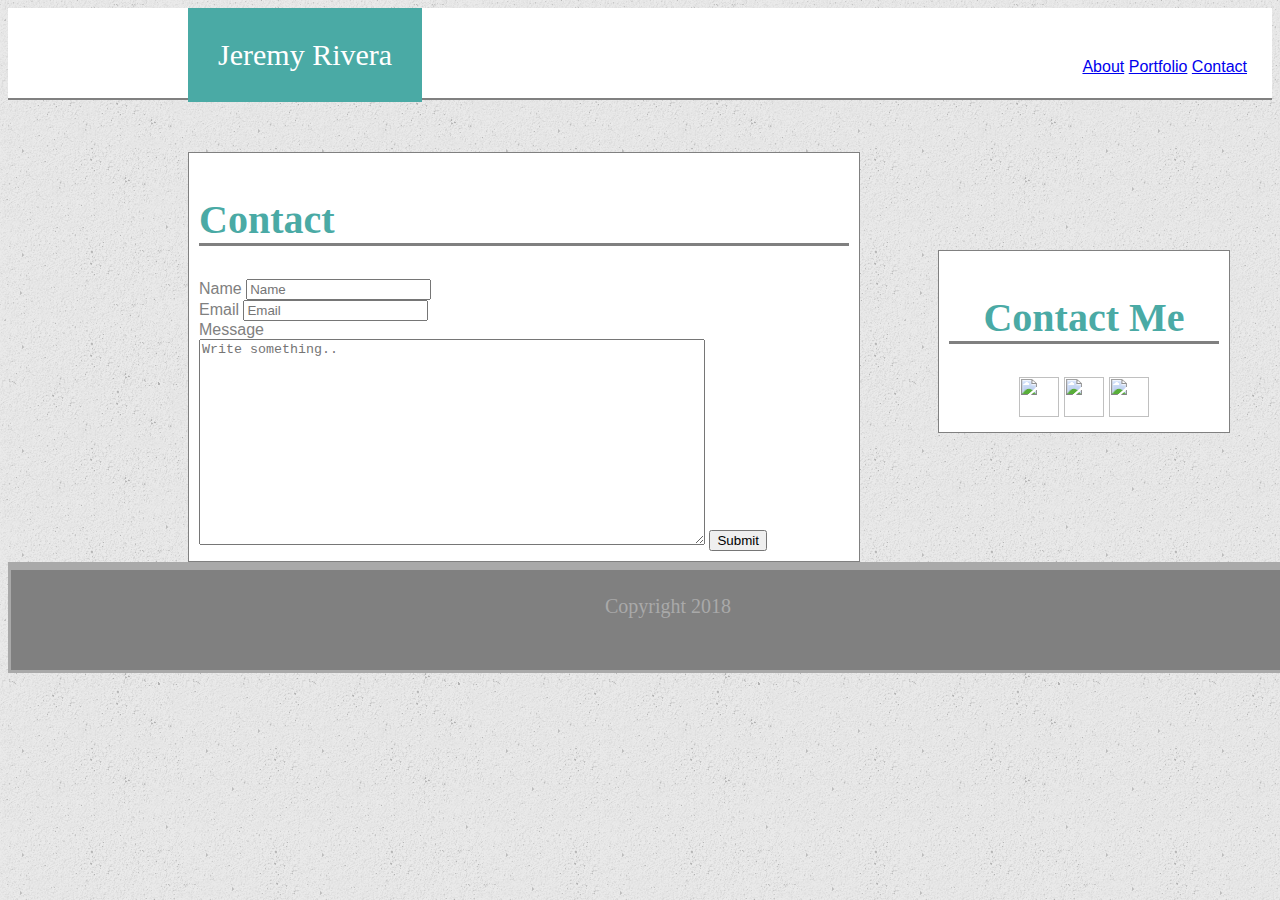
==== contact.html @ 839db65f "Initial File Commit" ====
<!DOCTYPE html>
<html>
<head>

    <title>Jeremy Rivera</title>
    <link rel="css reset" type="text/css" media="screen" href="assets/css/reset.css"/>
    <link rel="stylesheet" type="text/css" media="screen" href="assets/css/style.css"/>
</head>
<body>
<header>
    <div class="name">Jeremy Rivera</div>
    <div class="pagelinks">
        <a href="index.html">
        About</a>
        <a href="portfolio.html">
        Portfolio</a>
        <a href="contact.html">
        Contact</a>
    </div>
</header>

<div class="main">
        <div class="paragraph1">
             <h2>Contact</h2>
                <form action="action_page.php">
              
                  <label for="fname">Name</label>
                  <input type="text" id="name" name="Name" placeholder="Name">
                <br>
                  <label for="lname">Email</label>
                  <input type="text" id="Email" name="Email" placeholder="Email">
                <br>
                  <label for="subject">Message</label>
                <br>
                  <textarea id="Message" name="Message" placeholder="Write something.." style="height:200px; width:500px;"></textarea>
              
                  <input type="submit" value="Submit">
              
                </form>
              </div>
</div>
<div class="links">
        <h2>Contact Me</h2>
            <a href="https://github.com/JeremyRiv17">
            <img id="git"src="assets/images/git.png"></img></a>
            <a href="https://www.linkedin.com/in/jeremy-rivera-830418156/">
            <img id="linkedin"src="assets/images/linkedin.png"></img></a>
            <a href="google.com">
            <img id="fullstack"src="assets/images/fullstack.png"></img></a>
    
    </div>
</div>
<footer>Copyright 2018</footer>
</body>
</html>
---- assets/css/style.css ----
body{background-image:url(../images/noisy.png);
    size: 100%
}
header{background:white;
    height:90px;
    width:100%;
    border-bottom: solid;
    border-width: 2px;
    border-color:grey;
}
.name{background-color:#4aaaa5;
    padding:30px;
    color:#ffffff;
    font-family: Georgia, 'Times New Roman', Times, serif;
    font-size:30px;
    margin-left:180px;
    float: left;}

.pagelinks{color:grey;
    position: relative;
    font-family: Arial, Helvetica, sans-serif;
    font-size: 20;
    float: right;
    Margin-right:25px;
    margin-top:50px;
}
h2{font-family: Georgia, 'Times New Roman', Times, serif;
    font-size:40px;
    color:#4aaaa5;
    border-bottom: solid;
    border-bottom-width: 3px;
    border-bottom-color: grey;
}
#face{clear: both;
    float:left;
    height:150px;
    width:200px;
    margin-right:10px;
    margin-bottom:5px;

}
.paragraph1{clear: both;
    font-family: Arial, Helvetica, sans-serif;
    float: left;
    margin-left:180px;
    margin-top:50px;
    background: #ffffff;
    color:grey;
    border:solid;
    border-width:1px;
    border-color:grey;
    padding: 10px;
    width:650px;
    overflow:auto;
    position:relative;
}
.links{clear:both;
    position: fixed;
    right: 50px;  
    top:250px;  
    font-size:20px;
    color:#4aaaa5;
    background:white;
    width:270px;
    text-align: center;
    border:solid;
    border-width:1px;
    border-color:grey;
    padding: 10px;
}
#git {height:40px; width:40px;}
#linkedin{height:40px; width:40px;}
#fullstack{height:40px; width:40px;}
#abstract1{padding:20px;
position: relative}
#abstract2{padding:20px;}
#abstract3{padding:20px;}
#abstract4{padding:20px;}
#abstract5{padding:20px;}


footer{clear:both;
    position: relative;
    height:50px;
    text-align:center;
    font-size:20px;
    padding:25px;
    bottom:0px;
    width:100%;
    background: grey;
    color:darkgrey;
    border-color: #4aaaa5;
    border: solid;
    border-top-width: 8px;
}
h2 h1{font-family: Georgia, 'Times New Roman', Times, serif;
}
.box1{font-family: Georgia, 'Times New Roman', Times, serif;
    font-size: 30px;
    width:200px;
    height:60px;
    position:absolute;
    top:290px;
    left:30px;
    Background-color:#4aaaa5;
    color:white;
    text-align: center;
}
.box2{font-family: Georgia, 'Times New Roman', Times, serif;
    font-size: 30px;
    width:200px;
    height:60px;
    position:absolute;
    top:290px;
    right:195px;
    Background-color:#4aaaa5;
    color:white;
    text-align: center;
}
.box3{font-family: Georgia, 'Times New Roman', Times, serif;
    font-size: 30px;
    width:200px;
    height:60px;
    position:absolute;
    top:530px;
    left:30px;
    Background-color:#4aaaa5;
    color:white;
    text-align: center;
}.box4{font-family: Georgia, 'Times New Roman', Times, serif;
    font-size: 25px;
    width:200px;
    height:60px;
    position:absolute;
    top:530px;
    right:195px;
    Background-color:#4aaaa5;
    color:white;
    text-align: center;
}.box5{font-family: Georgia, 'Times New Roman', Times, serif;
    font-size: 25px;
    width:200px;
    height:60px;
    position:absolute;
    top:790px;
    left:30px;
    Background-color:#4aaaa5;
    color:white;
    text-align: center;
}
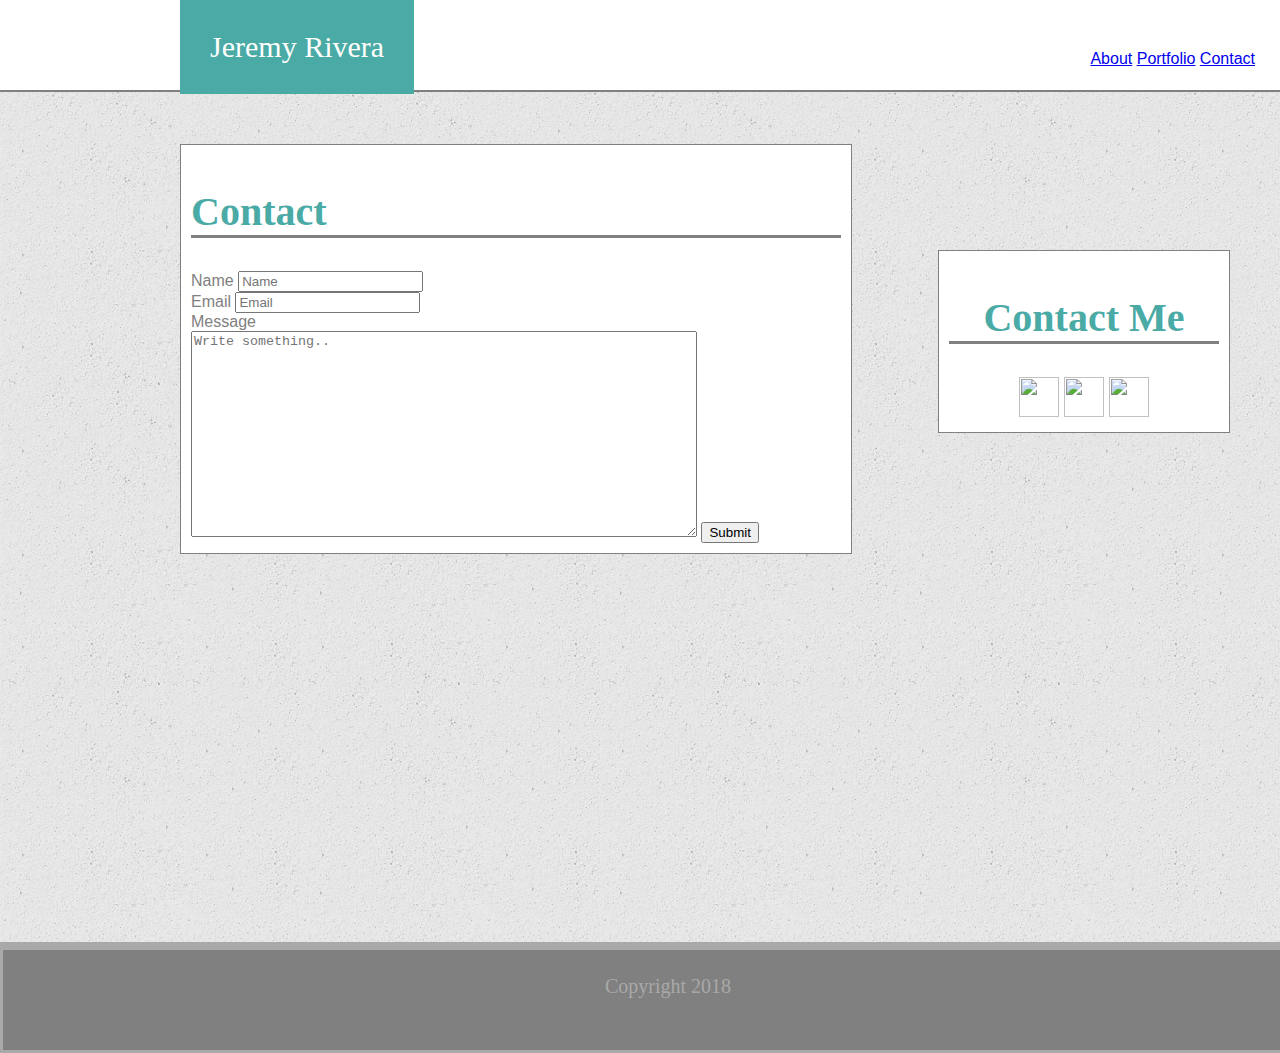
==== commit 911bf233: "Secondary Commit" ====
--- a/contact.html
+++ b/contact.html
@@ -18,37 +18,39 @@
         Contact</a>
     </div>
 </header>
-
-<div class="main">
-        <div class="paragraph1">
-             <h2>Contact</h2>
-                <form action="action_page.php">
-              
-                  <label for="fname">Name</label>
-                  <input type="text" id="name" name="Name" placeholder="Name">
-                <br>
-                  <label for="lname">Email</label>
-                  <input type="text" id="Email" name="Email" placeholder="Email">
-                <br>
-                  <label for="subject">Message</label>
-                <br>
-                  <textarea id="Message" name="Message" placeholder="Write something.." style="height:200px; width:500px;"></textarea>
-              
-                  <input type="submit" value="Submit">
-              
-                </form>
-              </div>
-</div>
-<div class="links">
-        <h2>Contact Me</h2>
-            <a href="https://github.com/JeremyRiv17">
-            <img id="git"src="assets/images/git.png"></img></a>
-            <a href="https://www.linkedin.com/in/jeremy-rivera-830418156/">
-            <img id="linkedin"src="assets/images/linkedin.png"></img></a>
-            <a href="google.com">
-            <img id="fullstack"src="assets/images/fullstack.png"></img></a>
-    
-    </div>
+<div class="wrapper">
+  <div class="main">
+          <div class="paragraph1">
+              <h2>Contact</h2>
+                  <form action="action_page.php">
+                
+                    <label for="fname">Name</label>
+                    <input type="text" id="name" name="Name" placeholder="Name">
+                  <br>
+                    <label for="lname">Email</label>
+                    <input type="text" id="Email" name="Email" placeholder="Email">
+                  <br>
+                    <label for="subject">Message</label>
+                  <br>
+                    <textarea id="Message" name="Message" placeholder="Write something.." style="height:200px; width:500px;"></textarea>
+                
+                    <input type="submit" value="Submit">
+                
+                  </form>
+                </div>
+  </div>
+  <div class="links">
+          <h2>Contact Me</h2>
+              <a href="https://github.com/JeremyRiv17">
+              <img id="git"src="assets/images/git.png"></img></a>
+              <a href="https://www.linkedin.com/in/jeremy-rivera-830418156/">
+              <img id="linkedin"src="assets/images/linkedin.png"></img></a>
+              <a href="google.com">
+              <img id="fullstack"src="assets/images/fullstack.png"></img></a>
+      
+      </div>
+    <div class="push"></div>
+  </div>
 </div>
 <footer>Copyright 2018</footer>
 </body>
--- a/assets/css/style.css
+++ b/assets/css/style.css
@@ -92,6 +92,7 @@
     border-color: #4aaaa5;
     border: solid;
     border-top-width: 8px;
+    margin-top: -50px;
 }
 h2 h1{font-family: Georgia, 'Times New Roman', Times, serif;
 }
@@ -147,4 +148,46 @@
     Background-color:#4aaaa5;
     color:white;
     text-align: center;
-}+}
+html, body {
+    height: 100%;
+    margin: 0;
+  }
+  .wrapper {
+    min-height: 100%;
+    margin-bottom: -50px;
+  }
+  .footer,
+  .push {
+    height: 50px;
+  }
+@media screen and (max-width: 980px){
+    .links{position: absolute;
+        margin:auto;
+        align-content: center;
+        left:180px;
+        right:400px;
+        Top:520px;
+        padding-right: 200px;
+        padding-left: 200px;
+}
+@media screen and (max-width: 760px){
+    .links{position: absolute;
+        margin:auto;
+        align-content: center;
+        left:180px;
+        right:400px;
+        Top:520px;
+        padding-right: 200px;
+        padding-left: 200px;
+}
+@media screen and (max-width: 640px){
+    .links{position: absolute;
+        margin:auto;
+        align-content: center;
+        left:180px;
+        right:400px;
+        Top:520px;
+        padding-right: 200px;
+        padding-left: 200px;
+}
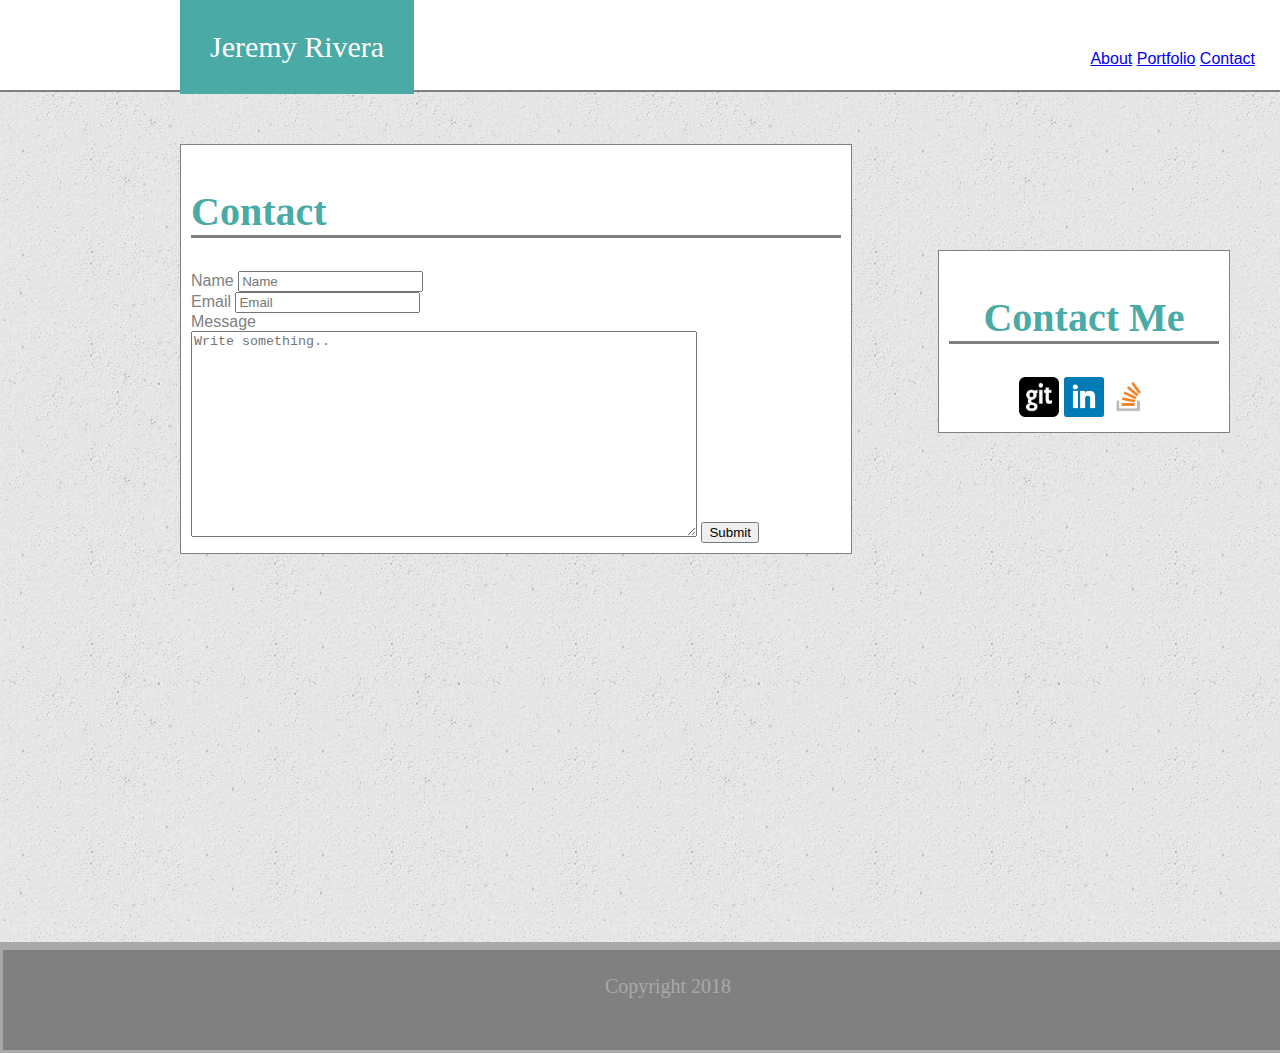
==== commit 771ce982: "Link Images Fix" ====
--- a/contact.html
+++ b/contact.html
@@ -42,11 +42,11 @@
   <div class="links">
           <h2>Contact Me</h2>
               <a href="https://github.com/JeremyRiv17">
-              <img id="git"src="assets/images/git.png"></img></a>
+              <img id="git"src="assets/images/Git.png"></img></a>
               <a href="https://www.linkedin.com/in/jeremy-rivera-830418156/">
-              <img id="linkedin"src="assets/images/linkedin.png"></img></a>
+              <img id="linkedin"src="assets/images/Linkedin.png"></img></a>
               <a href="google.com">
-              <img id="fullstack"src="assets/images/fullstack.png"></img></a>
+              <img id="fullstack"src="assets/images/Fullstack.png"></img></a>
       
       </div>
     <div class="push"></div>
